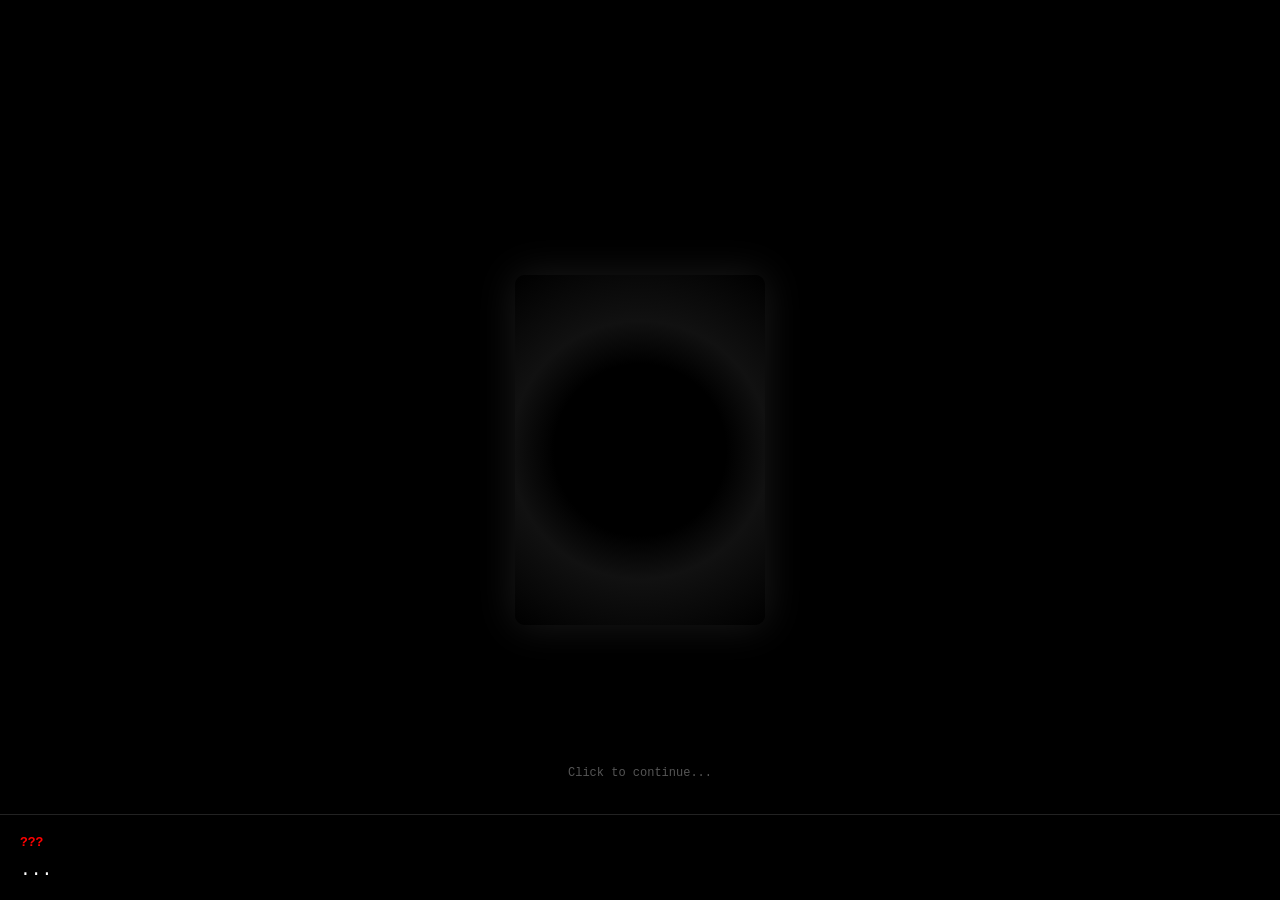
==== secret-page.html @ 81c5155c "Create secret-page.html" ====
<!DOCTYPE html>
<html lang="en">
<head>
<meta charset="UTF-8">
<meta name="viewport" content="width=device-width, initial-scale=1.0">
<title>???</title>

<style>
body {
    margin: 0;
    background: black;
    color: white;
    font-family: monospace;
    overflow: hidden;
}

/* Center image */
.container {
    display: flex;
    justify-content: center;
    align-items: center;
    height: 100vh;
}

/* Fake missing man silhouette */
.missing-man {
    width: 250px;
    height: 350px;
    background: radial-gradient(circle at center, #000 40%, #111 60%, #000 100%);
    border-radius: 10px;
    box-shadow: 0 0 40px rgba(255,255,255,0.1);
}

/* Dialogue box */
.dialogue-box {
    position: absolute;
    bottom: 0;
    width: 100%;
    background: rgba(0,0,0,0.9);
    padding: 20px;
    border-top: 1px solid #222;
}

.name {
    color: red;
    font-weight: bold;
    margin-bottom: 10px;
}

.text {
    font-size: 18px;
}

/* Click hint */
.hint {
    position: absolute;
    bottom: 120px;
    width: 100%;
    text-align: center;
    color: #555;
    font-size: 12px;
}
</style>
</head>

<body>

<div class="container">
    <div class="missing-man"></div>
</div>

<div class="hint">Click to continue...</div>

<div class="dialogue-box">
    <div class="name">???</div>
    <div class="text" id="dialogueText">...</div>
</div>

<script>
const dialogue = [
    "You actually made it here...",
    "Not many people find this page.",
    "They think I disappeared.",
    "But I didn’t vanish...",
    "I was moved.",
    "Hidden between links… inside systems… inside pages like this.",
    "The Link Blade wasn’t made to guide you.",
    "It was made to choose who gets through.",
    "And now you're here.",
    "So tell me...",
    "Did you find this page...",
    "or did it let you in?"
];

let index = 0;

function speak(text) {
    let speech = new SpeechSynthesisUtterance(text);
    
    // Try to force a deeper male voice
    let voices = speechSynthesis.getVoices();
    let maleVoice = voices.find(v => v.name.toLowerCase().includes("male") || v.name.toLowerCase().includes("david"));
    
    if (maleVoice) {
        speech.voice = maleVoice;
    }

    speech.pitch = 0.7;
    speech.rate = 0.9;

    speechSynthesis.speak(speech);
}

function nextDialogue() {
    if (index < dialogue.length) {
        let text = dialogue[index];
        document.getElementById("dialogueText").textContent = text;
        speak(text);
        index++;
    } else {
        document.getElementById("dialogueText").textContent = "...";
    }
}

document.body.addEventListener("click", nextDialogue);

// preload voices
speechSynthesis.onvoiceschanged = () => {};
</script>

</body>
</html>
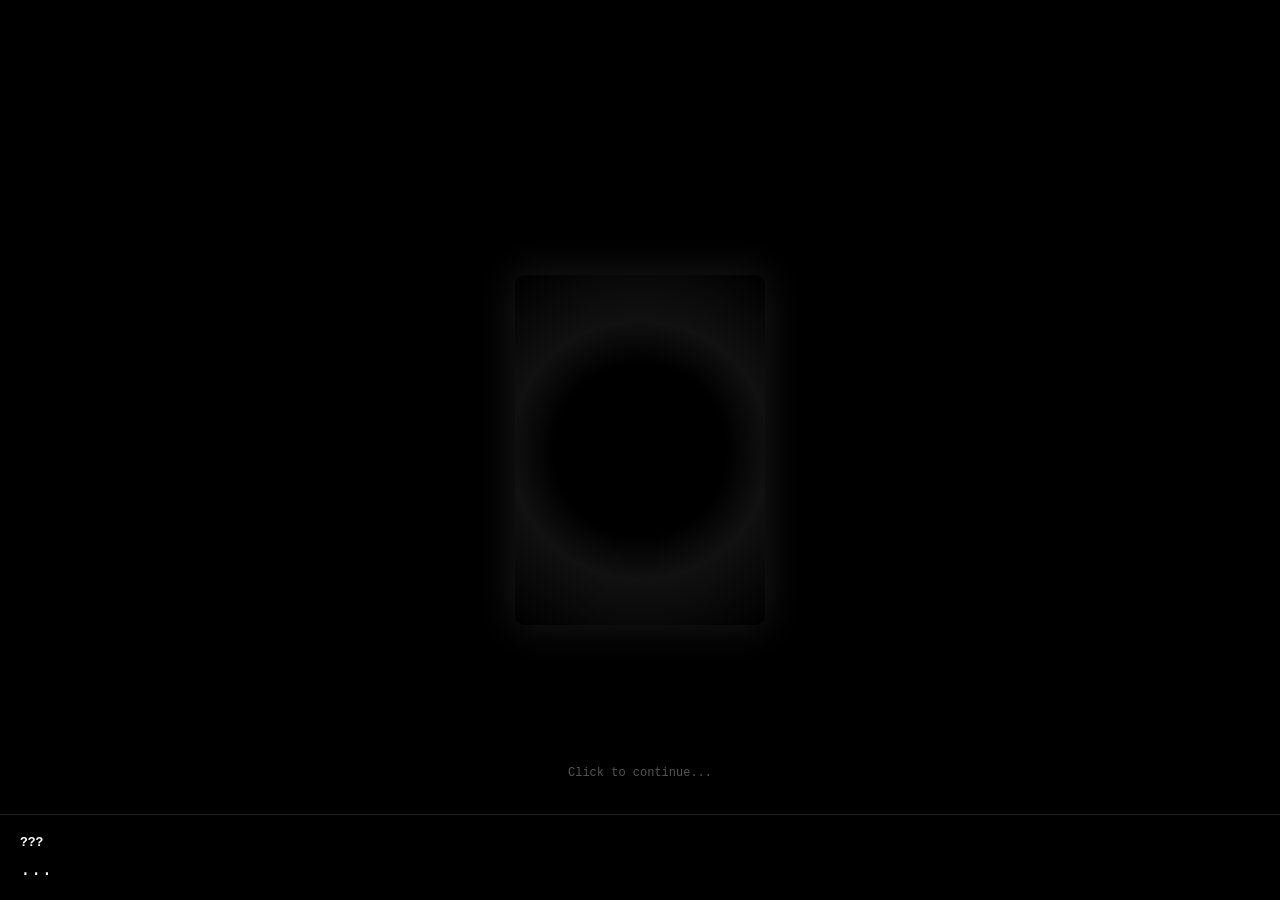
==== commit d71da70a: "Update secret-page.html" ====
--- a/secret-page.html
+++ b/secret-page.html
@@ -14,7 +14,6 @@
     overflow: hidden;
 }
 
-/* Center image */
 .container {
     display: flex;
     justify-content: center;
@@ -22,16 +21,15 @@
     height: 100vh;
 }
 
-/* Fake missing man silhouette */
-.missing-man {
+.character {
     width: 250px;
     height: 350px;
     background: radial-gradient(circle at center, #000 40%, #111 60%, #000 100%);
     border-radius: 10px;
     box-shadow: 0 0 40px rgba(255,255,255,0.1);
+    transition: opacity 2s;
 }
 
-/* Dialogue box */
 .dialogue-box {
     position: absolute;
     bottom: 0;
@@ -42,16 +40,15 @@
 }
 
 .name {
-    color: red;
     font-weight: bold;
     margin-bottom: 10px;
 }
 
-.text {
-    font-size: 18px;
-}
+.name.arnald { color: red; }
+.name.david { color: cyan; }
 
-/* Click hint */
+.text { font-size: 18px; }
+
 .hint {
     position: absolute;
     bottom: 120px;
@@ -62,22 +59,22 @@
 }
 </style>
 </head>
-
 <body>
 
 <div class="container">
-    <div class="missing-man"></div>
+    <div class="character" id="mysteryMan"></div>
 </div>
 
 <div class="hint">Click to continue...</div>
 
 <div class="dialogue-box">
-    <div class="name">???</div>
+    <div class="name" id="speakerName">???</div>
     <div class="text" id="dialogueText">...</div>
 </div>
 
 <script>
-const dialogue = [
+// Initial ??? dialogue
+const mysteryDialogue = [
     "You actually made it here...",
     "Not many people find this page.",
     "They think I disappeared.",
@@ -94,37 +91,107 @@
 
 let index = 0;
 
-function speak(text) {
+function speak(text, deep=false) {
     let speech = new SpeechSynthesisUtterance(text);
-    
-    // Try to force a deeper male voice
     let voices = speechSynthesis.getVoices();
-    let maleVoice = voices.find(v => v.name.toLowerCase().includes("male") || v.name.toLowerCase().includes("david"));
-    
-    if (maleVoice) {
-        speech.voice = maleVoice;
-    }
-
-    speech.pitch = 0.7;
-    speech.rate = 0.9;
-
+    let chosenVoice = voices.find(v => v.name.toLowerCase().includes("david") || v.name.toLowerCase().includes("male"));
+    if (chosenVoice) speech.voice = chosenVoice;
+    speech.pitch = deep ? 0.5 : 0.7;
+    speech.rate = deep ? 0.8 : 0.9;
     speechSynthesis.speak(speech);
 }
 
-function nextDialogue() {
-    if (index < dialogue.length) {
-        let text = dialogue[index];
+function nextMystery() {
+    if (index < mysteryDialogue.length) {
+        let text = mysteryDialogue[index];
         document.getElementById("dialogueText").textContent = text;
         speak(text);
         index++;
     } else {
-        document.getElementById("dialogueText").textContent = "...";
+        startEnding();
     }
 }
 
-document.body.addEventListener("click", nextDialogue);
+document.body.addEventListener("click", nextMystery);
 
-// preload voices
+// ENDING SEQUENCE
+function startEnding() {
+    document.body.removeEventListener("click", nextMystery);
+    let mystery = document.getElementById("mysteryMan");
+    mystery.style.opacity = "0";
+    document.getElementById("dialogueText").textContent = "...";
+    setTimeout(() => showTyphoonBlade(), 2500);
+}
+
+function showTyphoonBlade() {
+    let blade = document.createElement("div");
+    blade.style.position = "absolute";
+    blade.style.top = "50%";
+    blade.style.left = "50%";
+    blade.style.transform = "translate(-50%, -50%)";
+    blade.style.fontSize = "50px";
+    blade.style.color = "white";
+    blade.style.fontFamily = "monospace";
+    blade.textContent = "TYPHOON BLADE";
+
+    document.body.appendChild(blade);
+    setTimeout(() => { blade.remove(); showShadow(); }, 1500);
+}
+
+function showShadow() {
+    let shadow = document.createElement("div");
+    shadow.style.position = "absolute";
+    shadow.style.top = "50%";
+    shadow.style.left = "50%";
+    shadow.style.transform = "translate(-50%, -50%)";
+    shadow.style.width = "200px";
+    shadow.style.height = "300px";
+    shadow.style.background = "#050505";
+    shadow.style.boxShadow = "0 0 50px rgba(255,0,0,0.2)";
+    shadow.style.borderRadius = "10px";
+    document.body.appendChild(shadow);
+
+    setTimeout(() => { shadow.style.opacity = "0"; }, 2000);
+    setTimeout(() => { shadow.remove(); showArnald(); }, 2500);
+}
+
+// ARNALD + DAVID dialogue system
+function showArnald() {
+    let container = document.querySelector(".container");
+    let arnaldDiv = document.createElement("div");
+    arnaldDiv.classList.add("character");
+    container.appendChild(arnaldDiv);
+
+    const conversation = [
+        {name:"Arnald", text:"Finally... someone made it through."},
+        {name:"David", text:"Who are you? What's happening here?"},
+        {name:"Arnald", text:"I am Arnald. The Typhoon Blade is not just a symbol."},
+        {name:"David", text:"A symbol of what? Why are we here?"},
+        {name:"Arnald", text:"It is a warning. Many have tried, many failed."},
+        {name:"David", text:"Then how do I survive this?"},
+        {name:"Arnald", text:"Listen closely. Everything you see has meaning. Choose wisely."},
+        {name:"David", text:"I understand... I will be careful."},
+        {name:"Arnald", text:"Good. Now the real test begins."}
+    ];
+
+    let convIndex = 0;
+
+    function nextLine() {
+        if (convIndex < conversation.length) {
+            let line = conversation[convIndex];
+            document.getElementById("speakerName").textContent = line.name;
+            document.getElementById("speakerName").className = "name " + line.name.toLowerCase();
+            document.getElementById("dialogueText").textContent = line.text;
+            speak(line.text, line.name==="Arnald"); // deep voice for Arnald
+            convIndex++;
+        } else {
+            document.getElementById("dialogueText").textContent = "...";
+        }
+    }
+
+    document.body.addEventListener("click", nextLine);
+}
+
 speechSynthesis.onvoiceschanged = () => {};
 </script>
 
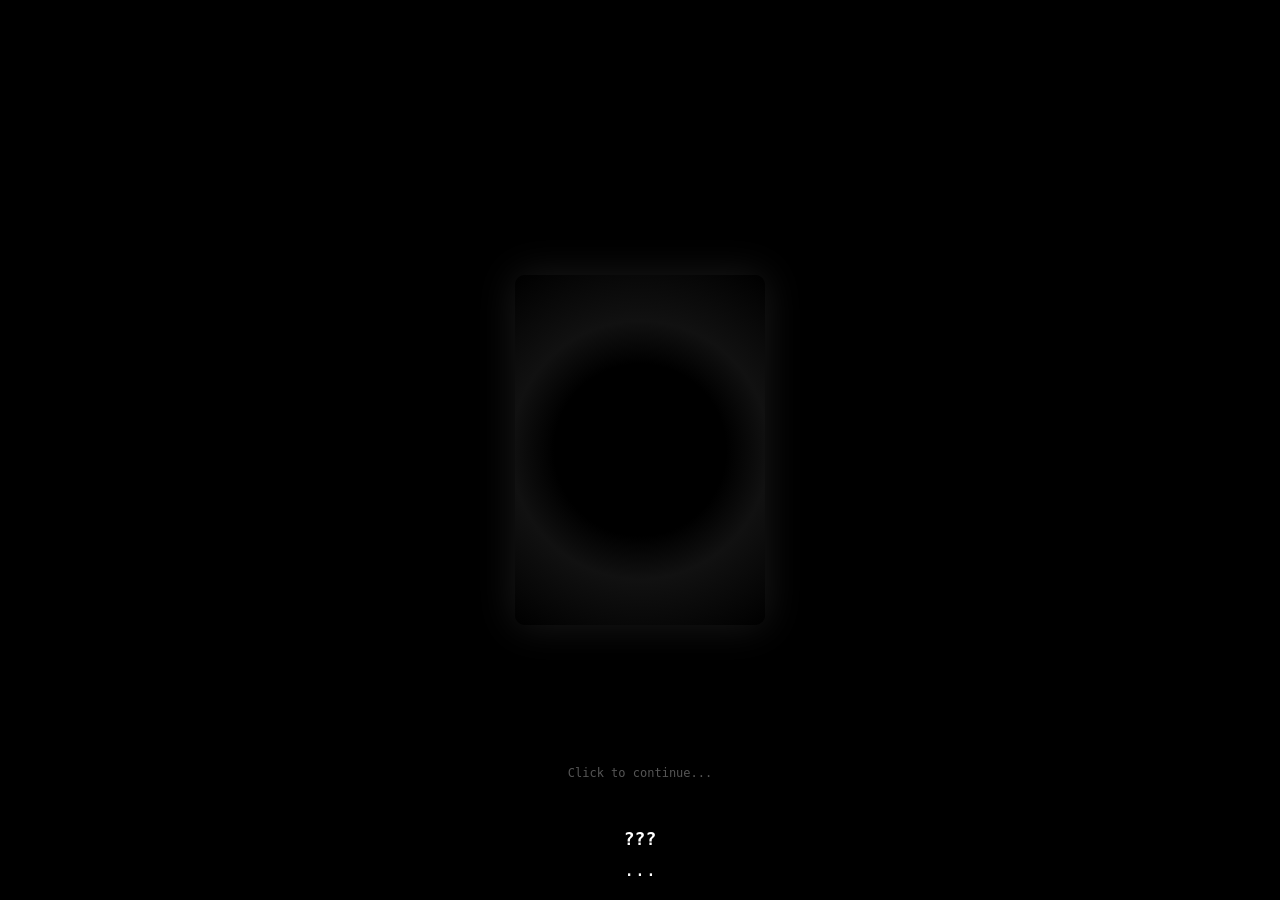
==== commit 4c7e60f3: "Update secret-page.html" ====
--- a/secret-page.html
+++ b/secret-page.html
@@ -3,17 +3,17 @@
 <head>
 <meta charset="UTF-8">
 <meta name="viewport" content="width=device-width, initial-scale=1.0">
-<title>???</title>
-
+<title>Secret Page</title>
 <style>
 body {
     margin: 0;
+    overflow: hidden;
     background: black;
     color: white;
     font-family: monospace;
-    overflow: hidden;
-}
-
+}
+
+/* Characters and containers */
 .container {
     display: flex;
     justify-content: center;
@@ -27,28 +27,50 @@
     background: radial-gradient(circle at center, #000 40%, #111 60%, #000 100%);
     border-radius: 10px;
     box-shadow: 0 0 40px rgba(255,255,255,0.1);
-    transition: opacity 2s;
-}
-
+    transition: all 1s ease-in-out;
+}
+
+.arnald { background: red; }
+.david { background: cyan; }
+
+.ghost {
+    position: absolute;
+    bottom: 50px;
+    left: 800px;
+    width: 50px;
+    height: 100px;
+    background: rgba(255,255,255,0.5);
+    border-radius: 50%;
+    opacity: 0;
+    transition: all 1s linear;
+}
+
+.typhoon-entity {
+    position: absolute;
+    top: -300px;
+    left: 50%;
+    transform: translateX(-50%);
+    width: 400px;
+    height: 400px;
+    background: radial-gradient(circle, #000 0%, #111 100%);
+    border-radius: 50%;
+    opacity: 0;
+    box-shadow: 0 0 100px rgba(0,0,0,0.8);
+    transition: all 1s ease-in-out;
+}
+
+/* Dialogue box */
 .dialogue-box {
     position: absolute;
-    bottom: 0;
+    bottom: 20px;
     width: 100%;
-    background: rgba(0,0,0,0.9);
-    padding: 20px;
-    border-top: 1px solid #222;
-}
-
-.name {
-    font-weight: bold;
-    margin-bottom: 10px;
-}
-
+    text-align: center;
+    font-size: 18px;
+}
+
+.name { font-weight: bold; margin-bottom: 10px; }
 .name.arnald { color: red; }
 .name.david { color: cyan; }
-
-.text { font-size: 18px; }
-
 .hint {
     position: absolute;
     bottom: 120px;
@@ -61,7 +83,7 @@
 </head>
 <body>
 
-<div class="container">
+<div class="container" id="sceneContainer">
     <div class="character" id="mysteryMan"></div>
 </div>
 
@@ -73,7 +95,7 @@
 </div>
 
 <script>
-// Initial ??? dialogue
+// === ??? dialogue ===
 const mysteryDialogue = [
     "You actually made it here...",
     "Not many people find this page.",
@@ -114,11 +136,10 @@
 
 document.body.addEventListener("click", nextMystery);
 
-// ENDING SEQUENCE
+// === Ending sequence: Typhoon Blade flash & shadow ===
 function startEnding() {
     document.body.removeEventListener("click", nextMystery);
-    let mystery = document.getElementById("mysteryMan");
-    mystery.style.opacity = "0";
+    document.getElementById("mysteryMan").style.opacity = "0";
     document.getElementById("dialogueText").textContent = "...";
     setTimeout(() => showTyphoonBlade(), 2500);
 }
@@ -152,14 +173,14 @@
     document.body.appendChild(shadow);
 
     setTimeout(() => { shadow.style.opacity = "0"; }, 2000);
-    setTimeout(() => { shadow.remove(); showArnald(); }, 2500);
-}
-
-// ARNALD + DAVID dialogue system
-function showArnald() {
-    let container = document.querySelector(".container");
-    let arnaldDiv = document.createElement("div");
-    arnaldDiv.classList.add("character");
+    setTimeout(() => { shadow.remove(); showArnaldDavid(); }, 2500);
+}
+
+// === Arnald & David dialogue ===
+function showArnaldDavid() {
+    const container = document.getElementById("sceneContainer");
+    const arnaldDiv = document.createElement("div");
+    arnaldDiv.classList.add("character","arnald");
     container.appendChild(arnaldDiv);
 
     const conversation = [
@@ -179,21 +200,67 @@
     function nextLine() {
         if (convIndex < conversation.length) {
             let line = conversation[convIndex];
-            document.getElementById("speakerName").textContent = line.name;
-            document.getElementById("speakerName").className = "name " + line.name.toLowerCase();
+            const nameEl = document.getElementById("speakerName");
+            nameEl.textContent = line.name;
+            nameEl.className = "name " + line.name.toLowerCase();
             document.getElementById("dialogueText").textContent = line.text;
-            speak(line.text, line.name==="Arnald"); // deep voice for Arnald
+            speak(line.text, line.name==="Arnald");
             convIndex++;
         } else {
             document.getElementById("dialogueText").textContent = "...";
+            document.body.removeEventListener("click", nextLine);
+            startChaseScene();
         }
     }
 
     document.body.addEventListener("click", nextLine);
+}
+
+// === Chase Scene: ghost + Black Typhoon Entity ===
+function startChaseScene() {
+    const arnald = document.querySelector('.arnald');
+    const david = document.createElement('div');
+    david.classList.add('character','david');
+    document.getElementById('sceneContainer').appendChild(david);
+    const ghost = document.querySelector('.ghost');
+    const typhoon = document.querySelector('.typhoon-entity');
+    const dialogueBox = document.getElementById('dialogueText');
+    dialogueBox.textContent = "David and Arnald are running...";
+
+    let step = 0;
+    const interval = setInterval(() => {
+        step += 10;
+        arnald.style.left = 200 + step + "px";
+        david.style.left = 300 + step + "px";
+
+        if(step === 200){
+            dialogueBox.textContent = "A ghost appears!";
+            ghost.style.opacity = 1;
+            ghost.style.left = "550px";
+        }
+        if(step === 300){
+            dialogueBox.textContent = "The ghost catches Arnald!";
+            arnald.style.bottom = "150px"; // lift
+        }
+        if(step === 350){
+            dialogueBox.textContent = "Arnald is thrown aside!";
+            arnald.style.bottom = "50px";
+            arnald.style.left = "600px";
+        }
+        if(step === 400){
+            dialogueBox.textContent = "The Black Typhoon Entity emerges!";
+            typhoon.style.opacity = 1;
+            typhoon.style.top = "50px";
+            clearInterval(interval);
+        }
+    }, 800);
 }
 
 speechSynthesis.onvoiceschanged = () => {};
 </script>
 
+<div class="ghost"></div>
+<div class="typhoon-entity"></div>
+
 </body>
 </html>
